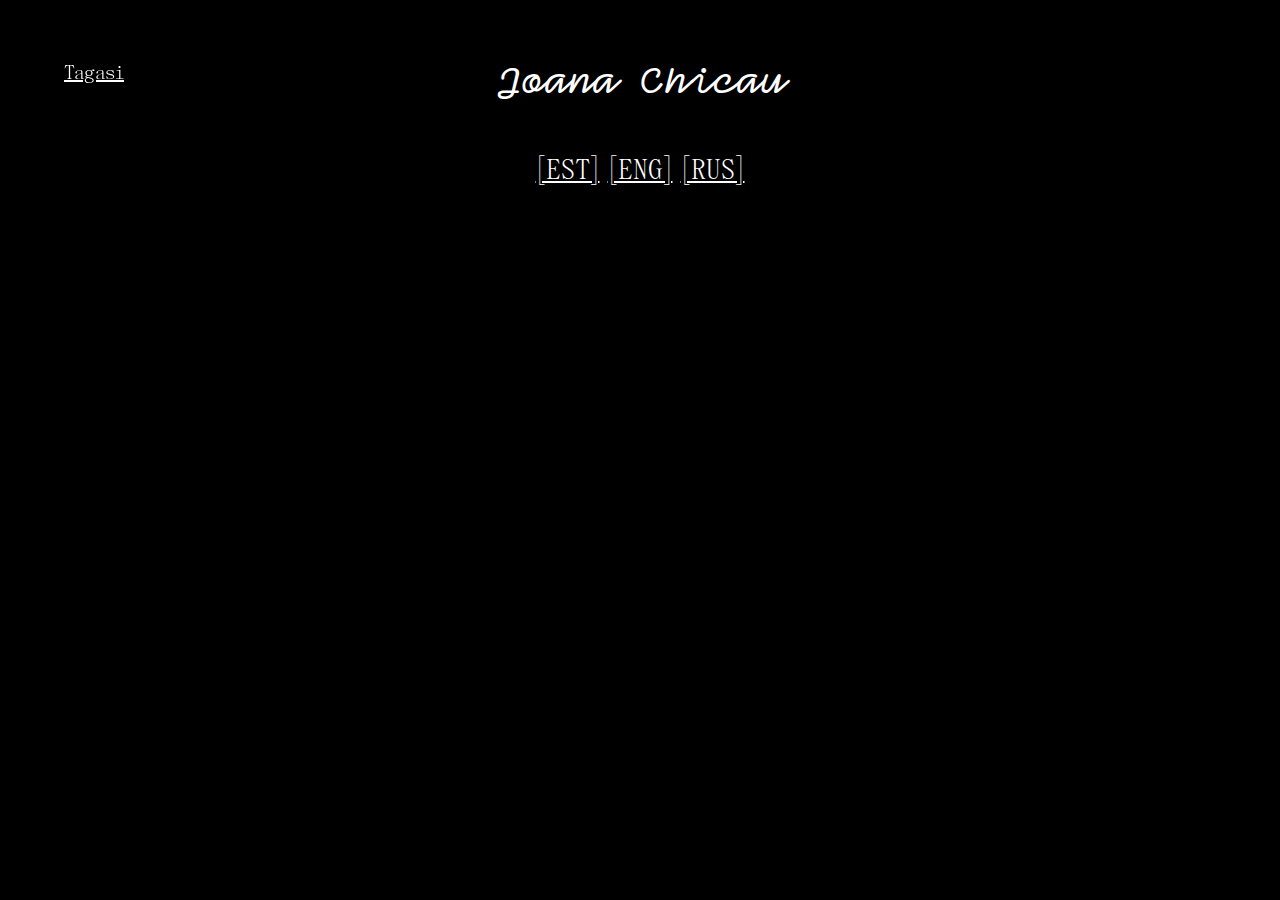
==== kunstnikud/chicau.html @ 134cab70 "added artist pages" ====
<!DOCTYPE html>
<html lang="en" dir="ltr">
  <head>
    <meta charset="utf-8">
    <title>Ann Pajuväli</title>
    <link rel="stylesheet" href="../style.css">
  </head>
  <body>
    <div class="tagasi">
        <a href="../index.html">Tagasi</a>
    </div>
    <div class="container">
      <div class="ab heading white-text centered">
        <h1>Joana Chicau</h1>
      </div>
      <div class="centered body">
        <a href="../files/EST_JoanaChicau.pdf" target="_blank">[EST]</a>
        <a href="../files/ENG_JoanaChicau.pdf" target="_blank">[ENG]</a>
        <a href="../files/RUS_JoanaChicau.pdf" target="_blank">[RUS]</a>
      </div>
    </div>
  </body>
</html>
---- style.css ----
@font-face {
  src: url(fonts/Compagnon-Bold.woff);
  font-family: Compagnon;
}

@font-face {
  src: url(fonts/PanamaRegular.otf);
  font-family: Panama;
}

*{
  margin: 0;
  padding: 0;
}

body {
  background-color: rgb(0, 0, 0);
}

.ab {
  padding: 0 20px 60px 20px;
}
.wrapper {
  margin: 0 auto;
  max-width: 1000px;
}

ul {
  list-style: none;
}

h1 {
    font-size: 40px;
    font-weight: lighter;
    font-weight: lighter;
    font-family: Compagnon;
}

.space {
  padding: 0 0 2vh 0;
}

.outer-frame {
  display: flex;
  flex-wrap: wrap;
  justify-content: center;
  align-items: flex-start;
}

.header-image {
  padding: 50px;
  width: 90%;
}

.body {
  font-size: 28px;
  font-family: Panama;
  font-weight: Regular;
}

.container {
  padding: 50px;
}

.white-text {
  color: #FFFFFF;
}

.black-text {
  color: #000000;
}

.centered {
  text-align: center;
}

.column {
  float: left;
  width: 100%;
  padding: 0 0 7% 20px;
  word-wrap: break-word;
}

.columns {
    display: flex;
    line-height: 60px;
}

.texts {
  padding: 0 20px 0 20px;
  word-wrap: break-word;
}

.left {
  width: 70%;
}

.right {
  width: 30%;
}

a {
  color: #FFFFFF;
  text-decoration: underline;
}

a:hover {
  color: #000000;
  background-color: #FFFFFF;
}

p {
  line-height: 40px;
  padding-bottom: 20px;
}

.tagasi {
  padding: 5%;
  position: fixed;
  font-size: 20px;
  font-family: Panama;
  font-weight: Regular;
}

@media screen and (max-width: 1000px) {
  .column {
    width: 100%;
  }
}

@media (max-width: 1000px) {
  .columns { display: block } }
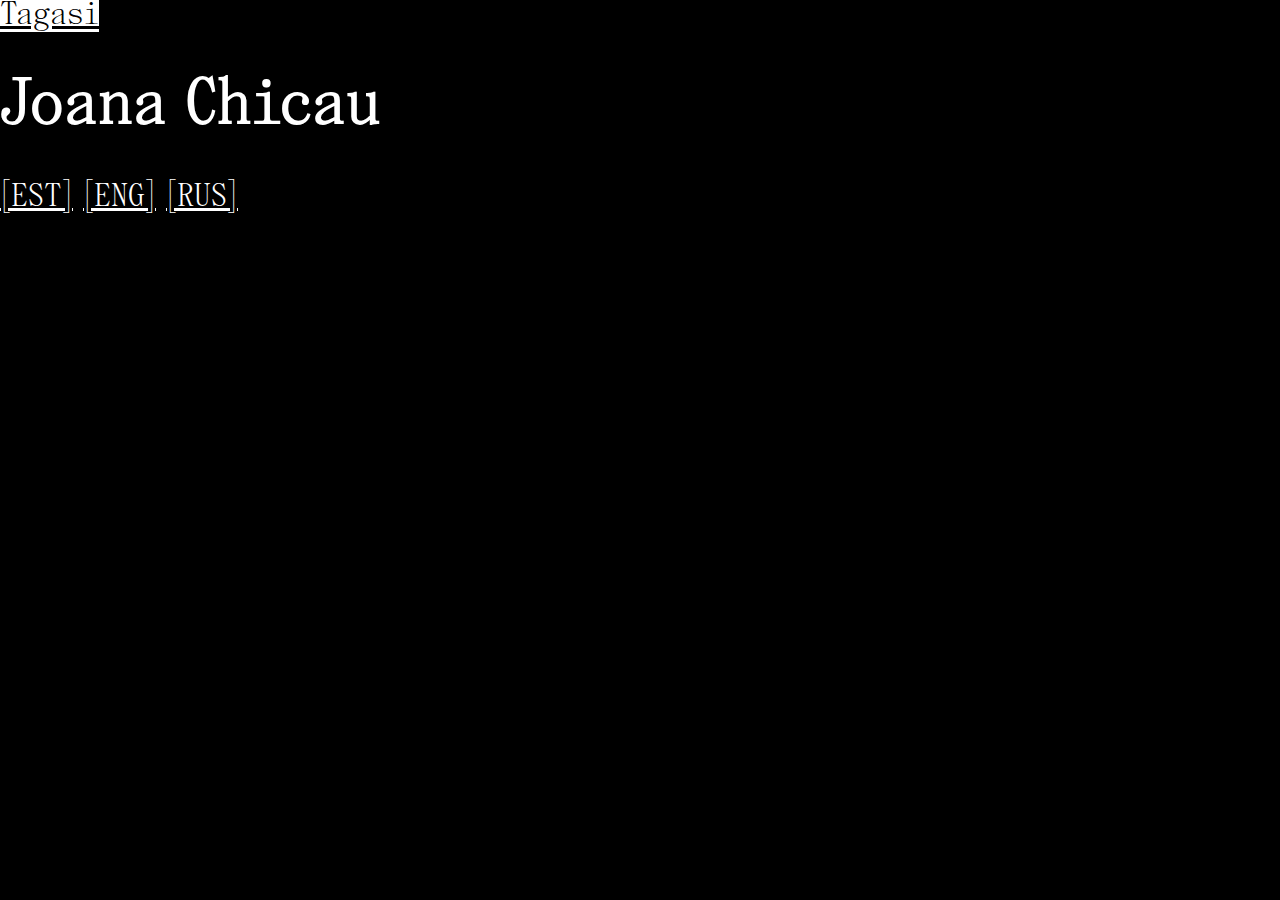
==== commit 83ebfaca: "j2nku sync" ====
--- a/kunstnikud/chicau.html
+++ b/kunstnikud/chicau.html
@@ -2,7 +2,7 @@
 <html lang="en" dir="ltr">
   <head>
     <meta charset="utf-8">
-    <title>Ann Pajuväli</title>
+    <title>Joana Chicau</title>
     <link rel="stylesheet" href="../style.css">
   </head>
   <body>
--- a/style.css
+++ b/style.css
@@ -8,125 +8,355 @@
   font-family: Panama;
 }
 
-*{
-  margin: 0;
-  padding: 0;
-}
-
+*   { box-sizing: border-box; }
+
+html,
 body {
-  background-color: rgb(0, 0, 0);
-}
-
-.ab {
-  padding: 0 20px 60px 20px;
-}
-.wrapper {
-  margin: 0 auto;
-  max-width: 1000px;
+    width: 100%;
+    height: 100%;
+    margin: 0;
+    padding: 0;
+}
+
+body {
+    background: #000;
+    color: #fff;
+    font-size: 2rem;
+    font-family: Panama;
+    font-weight: Regular;
 }
 
 ul {
-  list-style: none;
-}
-
-h1 {
-    font-size: 40px;
-    font-weight: lighter;
+    list-style: none;
+}
+
+a {
+    color: #FFFFFF;
+    text-decoration: underline;
+}
+
+a:hover {
+    color: #000000;
+    background-color: #FFFFFF;
+    text-decoration: underline;
+}
+
+nav {
+    width: 100%;
+    background-color: black;
+    margin: 0;
+    position: fixed;
+    z-index: 1;
+}
+
+nav h2 {
+    font-size: 2rem;
     font-weight: lighter;
     font-family: Compagnon;
-}
-
-.space {
-  padding: 0 0 2vh 0;
-}
-
-.outer-frame {
-  display: flex;
-  flex-wrap: wrap;
-  justify-content: center;
-  align-items: flex-start;
-}
-
-.header-image {
-  padding: 50px;
-  width: 90%;
-}
-
-.body {
-  font-size: 28px;
-  font-family: Panama;
-  font-weight: Regular;
-}
-
-.container {
-  padding: 50px;
-}
-
-.white-text {
-  color: #FFFFFF;
-}
-
-.black-text {
-  color: #000000;
-}
-
-.centered {
-  text-align: center;
-}
-
-.column {
-  float: left;
-  width: 100%;
-  padding: 0 0 7% 20px;
-  word-wrap: break-word;
+    text-decoration: none;
+}
+
+nav h2:hover {
+    text-decoration: underline;
+}
+
+.menu {
+    display: flex;
+    margin: 0;
+    padding: 0 2rem;
+    justify-content: center;
+}
+
+.artist-link {
+    width: 100%;
+    text-align: left;
+    padding: 0 1rem;
+}
+
+.icon-container {
+    width: 100%;
+    text-align: center;
+    padding-top: 1rem
+}
+
+.icon-container a:hover {
+    text-decoration: none;
+    background-color: #000000;
+}
+
+.writers-link {
+    width: 100%;
+    text-align: right;
+    padding: 0 1rem;
+}
+
+.icon {
+    height: 4rem;
+}
+
+.dropdown-menu {
+    display: none;
+    width: 100%;
+    height: 100%;
+    position: fixed;
+    background-color: black;
+    text-align: center;
+}
+
+.dropdown-menu li {
+    line-height: 3.5rem;
+}
+
+.active {
+    display: block
+}
+
+body.active { overflow:hidden }
+
+.icon {
+    width: 4rem;
+}
+
+.wrapper {
+    width: 90%;
+    max-width: 90rem;
+    margin: 0 auto;
+}
+
+.banner {
+    display: block;
+    width: 100%;
+    margin-top: 0;
+    padding-top: 6em;
+}
+
+.map {
+    display: block;
+    width: 100%;
+    margin-top: 0;
+    padding-top: 0;
+}
+
+.inverted {
+    background: #FFFFFF;
+    color: #000000;
+    width: 100%;
+    /* margin: 0 auto; */
+}
+
+.inverted ul a {
+    color: #000000;
+}
+
+.inverted ul a:hover {
+    color: #FFFFFF;
+    background-color: #000000;
+}
+
+.article {
+    width: 100%;
+    max-width: 60rem;
+    margin: 0 auto;
+    padding: 1rem 1rem 0.5em;
+}
+
+.article h1 {
+    text-align: center;
+    font-size: 3.75rem;
+    font-weight: lighter;
+    font-family: Compagnon;
+}
+
+.article h2 {
+  font-size: 2.5rem;
+  font-weight: lighter;
+  font-family: Compagnon;
+}
+
+.center {
+    text-align: center;
+}
+
+.article p {
+    font-size: 2rem;
+    font-family: Panama;
+    font-weight: Regular;
+    line-height: 3rem;
+}
+
+.eng p {
+    font-style: italic;
+    padding: 0rem 1rem 0em;
+}
+
+.padder {
+    padding: 10rem;
+}
+
+.video-container {
+    position: relative;
+    padding-bottom: 56.25%;
+    height: 0;
+    overflow: hidden;
+    z-index: 0;
+}
+
+.video-container iframe {
+    position: absolute;
+    top: 0;
+    left: 0;
+    width: 100%;
+    height: 100%;
 }
 
 .columns {
     display: flex;
-    line-height: 60px;
-}
-
-.texts {
-  padding: 0 20px 0 20px;
-  word-wrap: break-word;
+    flex-wrap: wrap;
+    width: 90%;
+    margin: 0 auto 3em auto;
+}
+
+.column {
+    line-height: 4rem;
+    word-wrap: break-word;
 }
 
 .left {
-  width: 70%;
+    width: 70%;
+    min-width: 18rem;
 }
 
 .right {
-  width: 30%;
-}
-
-a {
-  color: #FFFFFF;
-  text-decoration: underline;
-}
-
-a:hover {
-  color: #000000;
-  background-color: #FFFFFF;
-}
-
-p {
-  line-height: 40px;
-  padding-bottom: 20px;
-}
-
-.tagasi {
-  padding: 5%;
-  position: fixed;
-  font-size: 20px;
-  font-family: Panama;
-  font-weight: Regular;
-}
-
-@media screen and (max-width: 1000px) {
-  .column {
-    width: 100%;
-  }
-}
-
-@media (max-width: 1000px) {
-  .columns { display: block } }
+    width: 30%;
+    min-width: 18rem;
+}
+
+.column h2 {
+    font-weight: lighter;
+    font-family: Compagnon;
+}
+
+.arrows {
+    display: flex;
+    width: 100%;
+    background-color: #000000;
+    text-align: center;
+    padding: 3rem 0;
+}
+
+.arrow {
+    padding: 1rem 0;
+    width: 100%;
+}
+
+/* phone size */
+@media only screen and (max-width: 600px) {
+    hr { width:100%; height:1rem; border: 0; background: #000000; }
+
+    nav h2 {
+        font-size: 1.4rem;
+    }
+
+    a, .article p, .arrow li a {
+        font-size: 1.2rem;
+        line-height: 2rem;
+    }
+
+    .article h2 {
+        font-size: 1.5rem;
+    }
+
+    .dropdown-menu {
+        margin-top: 0rem;
+        padding-top: 0;
+        margin-bottom: 5rem;
+    }
+
+    .dropdown-menu li {
+        line-height: 2.3rem;
+        margin: 0;
+        padding: 0;
+        text-align: left;
+    }
+
+    .icon {
+        display: none;
+    }
+
+    .columns {
+        width: 100%;
+    }
+
+    .banner {
+        padding-top: 5rem;
+    }
+
+    .arrows {
+        display: block;
+    }
+
+    .arrow {
+        width: 4rem;
+        margin: 2rem auto;
+        padding: 0;
+    }
+
+    .arrow-img {
+        width: 100%;
+    }
+}
+
+/* tablet and desktop size */
+@media only screen and (min-width: 601px) {
+    hr { width:100%; height:2rem; border: 0; background: #000000; }
+
+    nav h2 {
+    font-size: 2rem;
+    }
+
+    .dropdown-menu {
+        padding-top: 0rem;
+        padding-bottom: 3rem;
+    }
+
+    .dropdown-menu li {
+        font-size: 2rem;
+        line-height: 2.5rem;
+    }
+
+    .article h2 {
+        font-size: 2rem;
+    }
+
+    .article p {
+        font-size: 1.5rem;
+        line-height: 2rem;
+    }
+
+    .banner {
+        padding-top: 6rem;
+    }
+
+    .arrows {
+        padding: 5rem auto;
+        display: flex;
+    }
+
+    .arrow-img {
+        height: 10rem;
+    }
+}
+/* big tablet size*/
+@media only screen and (max-width: 800px) {
+    .arrows {
+        padding: 5rem 0;
+        display: block;
+    }
+}
+/* desktop size */
+@media only screen and (min-width: 800px) {
+    .column h2 {
+        font-size: 3rem;
+        line-height: 1rem;
+    }
+}
